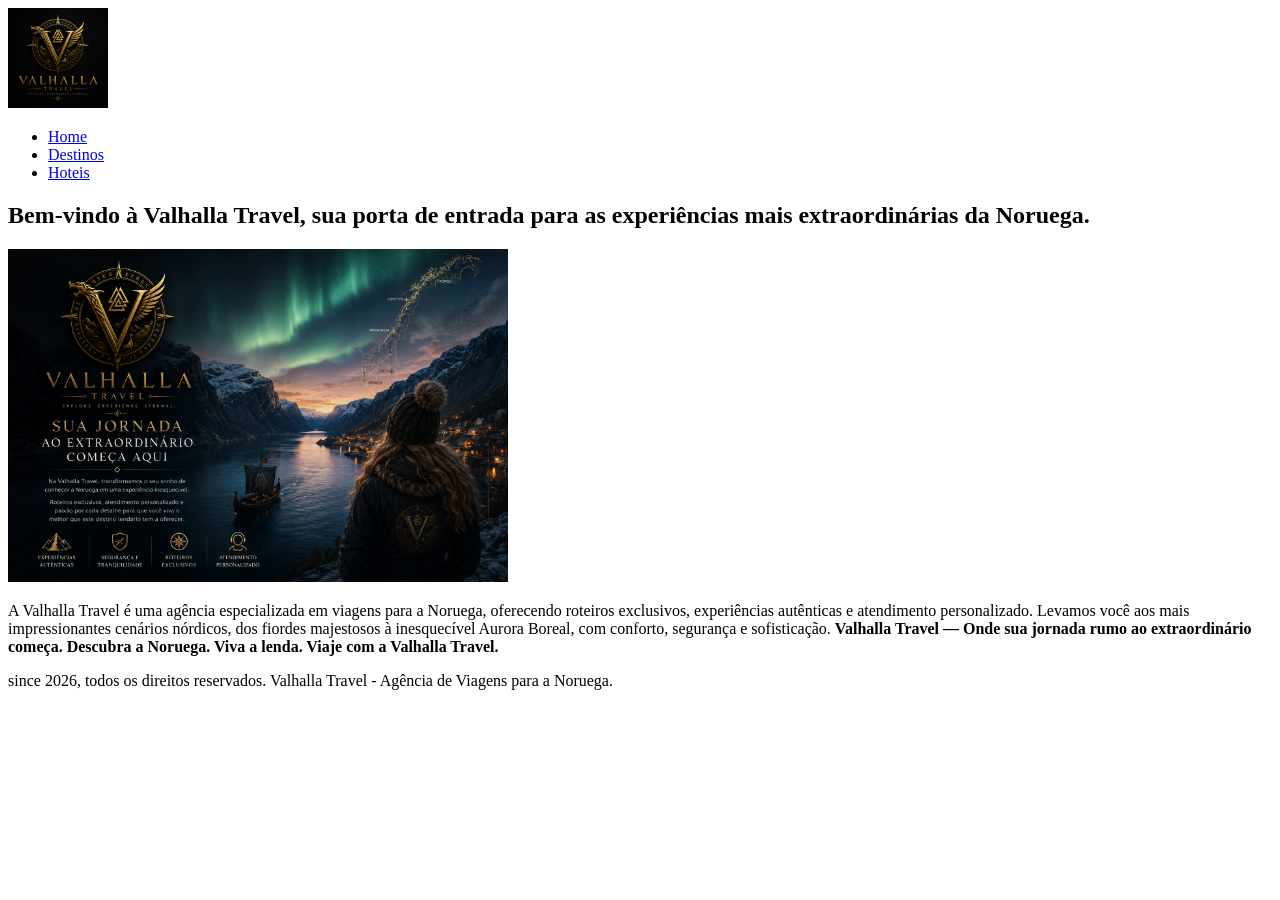
==== sobre.html @ 54e1cef4 "criação da página sobre" ====
<!DOCTYPE html>
<html lang="pt-br">
<head>
    <meta charset="UTF-8">
    <meta name="viewport" content="width=device-width, initial-scale=1.0">
    <meta name="description" content="Saiba mais sobre a Valhalla Travel e nossa história de sucesso em oferecer experiências únicas de viagem.">
    <title>Sobre a Valhalla Travel</title>
</head>
<body>
    <header class="logo">
        <img src="imagens/ChatGPT Image 18 de mai. de 2026, 18_12_20.png" 
        alt="Logo da Valhalla Travel"
        width="100px"
        height="100px">
    </header>
    <nav>
        <ul>
            <li>
                <a href="index.html">Home</a></li>
            <li><a href="destinos.html">Destinos</a></li>
            <li><a href="hoteis.html">Hoteis</a></li>
        </ul>
    </nav>
    <main>
        <section>
            <h1>Bem-vindo à Valhalla Travel, sua porta de entrada para as experiências mais extraordinárias da Noruega.</h1>
            <img src="./imagens/sobre.png" alt="Imagem sobre a Valhalla Travel" width="500">
            <p>A Valhalla Travel é uma agência especializada em viagens para a Noruega, oferecendo roteiros exclusivos, experiências autênticas e atendimento personalizado. Levamos você aos mais impressionantes cenários nórdicos, dos fiordes majestosos à inesquecível Aurora Boreal, com conforto, segurança e sofisticação.
<strong>
Valhalla Travel — Onde sua jornada rumo ao extraordinário começa.
Descubra a Noruega. Viva a lenda. Viaje com a Valhalla Travel.</strong>
            </p>
        </section>
    </main>
    <footer>
        <p>
            since 2026, todos os direitos reservados. Valhalla Travel - Agência de Viagens para a Noruega.
        </p>
    </footer>

</body>
</html>
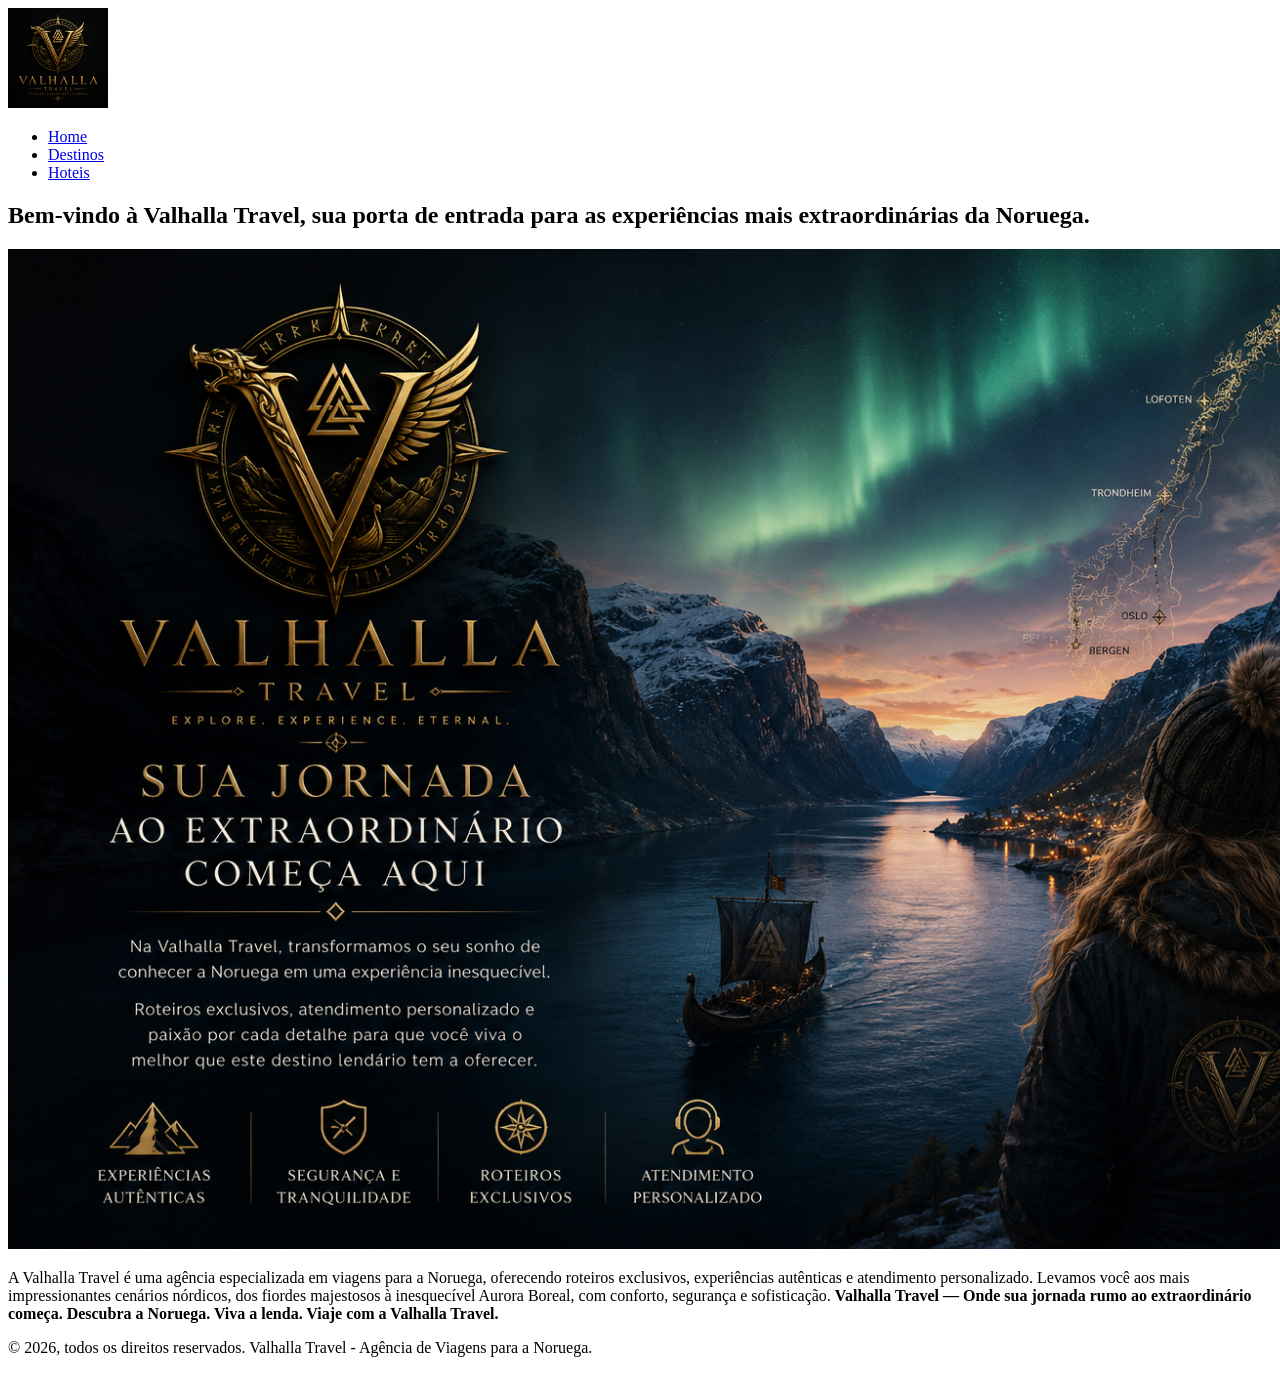
==== commit e3c2114c: "lading page iniciada em css" ====
--- a/sobre.html
+++ b/sobre.html
@@ -24,7 +24,7 @@
     <main>
         <section>
             <h1>Bem-vindo à Valhalla Travel, sua porta de entrada para as experiências mais extraordinárias da Noruega.</h1>
-            <img src="./imagens/sobre.png" alt="Imagem sobre a Valhalla Travel" width="500">
+            <img src="./imagens/sobre.png" alt="Imagem sobre a Valhalla Travel" width="1500">
             <p>A Valhalla Travel é uma agência especializada em viagens para a Noruega, oferecendo roteiros exclusivos, experiências autênticas e atendimento personalizado. Levamos você aos mais impressionantes cenários nórdicos, dos fiordes majestosos à inesquecível Aurora Boreal, com conforto, segurança e sofisticação.
 <strong>
 Valhalla Travel — Onde sua jornada rumo ao extraordinário começa.
@@ -34,7 +34,7 @@
     </main>
     <footer>
         <p>
-            since 2026, todos os direitos reservados. Valhalla Travel - Agência de Viagens para a Noruega.
+          &copy; 2026, todos os direitos reservados. Valhalla Travel - Agência de Viagens para a Noruega.
         </p>
     </footer>
 
